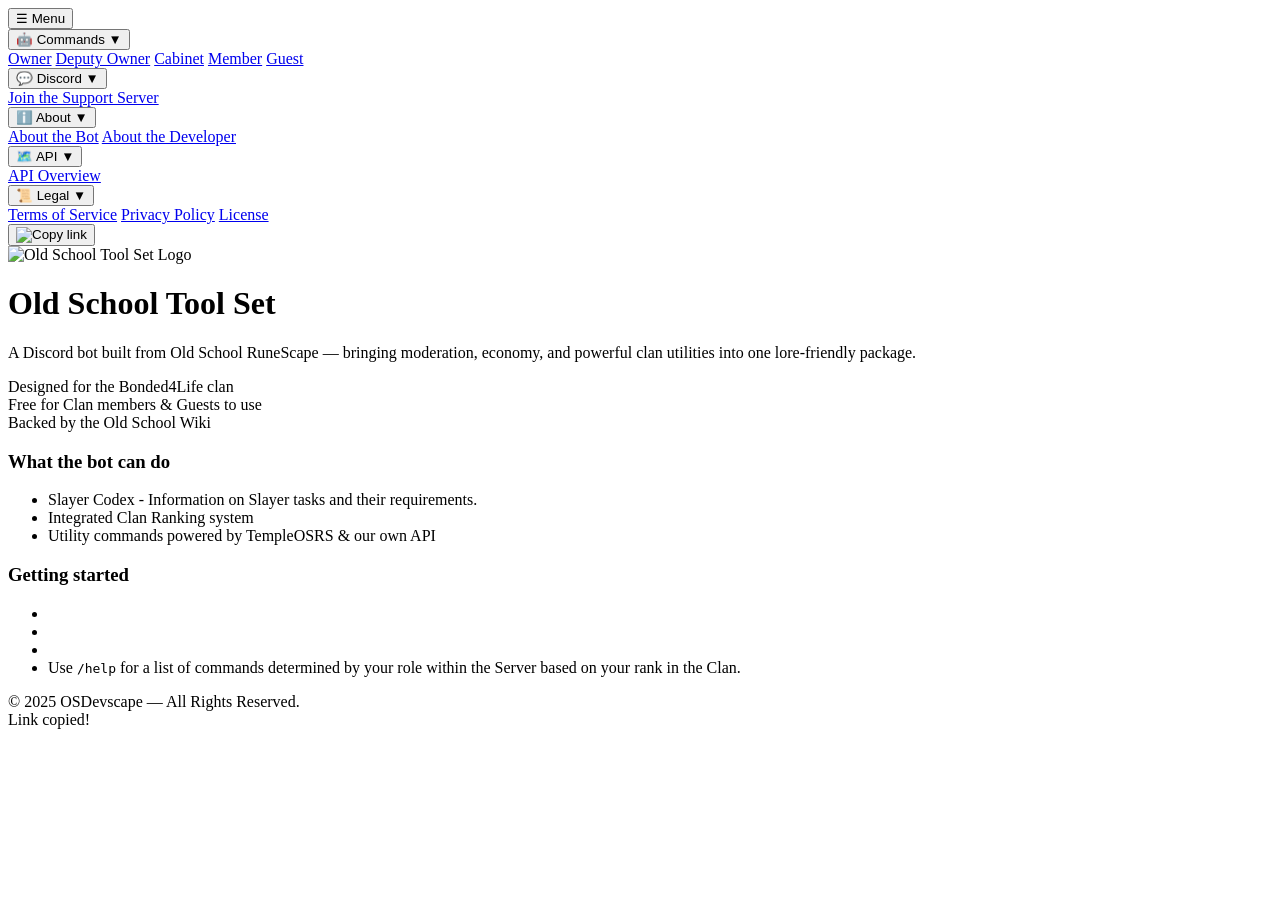
==== index.html @ 15f29271 "Refactor: Remove deprecated commands and clean up codebase - Deleted unused command files related to" ====
<!doctype html>
<html lang="en">

<head>
  <meta charset="utf-8" />
  <meta name="viewport" content="width=device-width,initial-scale=1" />
  <title>Old School Tool Set Bot</title>
  
  <link rel="manifest" href="/manifest.webmanifest">
  <meta name="theme-color" content="#2b2620">
  
  <link rel="canonical" href="/index.html" />
  
  
  <meta property="og:title" content="Old School Tool Set" />
  <meta property="og:description" content="A Discord bot for Old School RuneScape clans, powered by the Old School Tool Set API." />
  <meta property="og:image" content="https://gyazo.com/ec47322dca1b5586ef93be1810f250bf.png" />
  <meta property="og:url" content="https://osts.website/" />
  <meta property="og:type" content="website" />
  
  <meta name="twitter:card" content="summary_large_image" />
  <meta name="twitter:title" content="Old School Tool Set" />
  <meta name="twitter:description" content="A Discord bot for Old School RuneScape clans, powered by the Old School Tool Set API." />
  <meta name="twitter:image" content="https://gyazo.com/ec47322dca1b5586ef93be1810f250bf.png" />
  
  <link rel="stylesheet" href="styles.css">
</head>

<script>
  if ('serviceWorker' in navigator) {
    window.addEventListener('load', function() {
      navigator.serviceWorker
        .register('/service-worker.js')
        .catch(console.error);
    });
  }
</script>

<body class="home-page">
  <header class="flex-header">
    <button class="hamburger" aria-label="Toggle menu" aria-expanded="false">
      ☰ Menu
    </button>
    
<nav class="main-nav">
  <!-- Commands dropdown -->
  <div class="dropdown">
    <button class="dropbtn" onclick="toggleDropdown(event, 'commandsDropdown')">
      🤖 Commands ▼
    </button>
    <div class="dropdown-content" id="commandsDropdown">
      <a href="/Pages/Bot/Commands/owner.html">Owner</a>
      <a href="/Pages/Bot/Commands/deputy.html">Deputy Owner</a>
      <a href="/Pages/Bot/Commands/cabinet.html">Cabinet</a>
      <a href="/Pages/Bot/Commands/member.html">Member</a>
      <a href="/Pages/Bot/Commands/guest.html">Guest</a>
    </div>
  </div>
  
  <!-- Discord dropdown (NEW) -->
  <div class="dropdown">
    <button class="dropbtn" onclick="toggleDropdown(event, 'discordDropdown')">
      💬 Discord ▼
    </button>
    <div class="dropdown-content" id="discordDropdown">
      <a href="/Pages/discord.html">Join the Support Server</a>
    </div>
  </div>
  
  <!-- About dropdown -->
  <div class="dropdown">
    <button class="dropbtn" onclick="toggleDropdown(event, 'aboutDropdown')">
      ℹ️ About ▼
    </button>
    <div class="dropdown-content" id="aboutDropdown">
      <a href="/Pages/About/bot.html">About the Bot</a>
      <a href="/Pages/About/dev.html">About the Developer</a>
    </div>
  </div>
  
  <!-- API dropdown -->
  <div class="dropdown">
    <button class="dropbtn" onclick="toggleDropdown(event, 'apiDropdown')">
      🗺️ API ▼
    </button>
    <div class="dropdown-content" id="apiDropdown">
      <a href="/API/overview.html">API Overview</a>
    </div>
  </div>
  
  <!-- Legal dropdown -->
  <div class="dropdown">
    <button class="dropbtn" onclick="toggleDropdown(event, 'legalDropdown')">
      📜 Legal ▼
    </button>
    <div class="dropdown-content" id="legalDropdown">
      <a href="/Pages/Legal/terms.html">Terms of Service</a>
      <a href="/Pages/Legal/privacy.html">Privacy Policy</a>
      <a href="/Pages/Legal/license.html">License</a>
    </div>
  </div>
</nav>
    
    <!-- Page copy button -->
    <button class="copy-link" title="Copy page link" onclick="copyCurrentUrl(event)">
      <img src="https://i.gyazo.com/b560a214d3ef3ca74e0326b766b10a38.png" alt="Copy link" width="24" height="24">
    </button>
  </header>
  
  <div class="wrapper">
    <img src="https://gyazo.com/ec47322dca1b5586ef93be1810f250bf.png" alt="Old School Tool Set Logo" class="logo" />
    
    <h1>Old School Tool Set</h1>
    <p class="hero-text">
      A Discord bot built from Old School RuneScape — bringing moderation, economy, and powerful clan utilities into one lore‑friendly package.
    </p>
    
    <div class="pill-row">
      <div class="pill">Designed for the Bonded4Life clan</div>
      <div class="pill">Free for Clan members & Guests to use</div>
      <div class="pill">Backed by the Old School Wiki</div>
    </div>
    

    
    <div class="panel">
      <h3>What the bot can do</h3>
      <ul class="feature-list">
        <li>Slayer Codex - Information on Slayer tasks and their requirements.</li>
        <li>Integrated Clan Ranking system</li>

        <li>Utility commands powered by TempleOSRS & our own API</li>
      </ul>
    </div>
    
    <div class="panel">
      <h3>Getting started</h3>
      <ul class="feature-list">
        <li></li>
        <li></li>
        <li></li>
        <li>Use <code>/help</code> for a list of commands determined by your role within the Server based on your rank in the Clan.</li>
      </ul>
    </div>
  </div>
  
  <footer>
    © 2025 OSDevscape — All Rights Reserved.
  </footer>
  
  <div id="copy-toast">Link copied!</div>
  
  <script src="/main.js"></script>
</body>

</html>
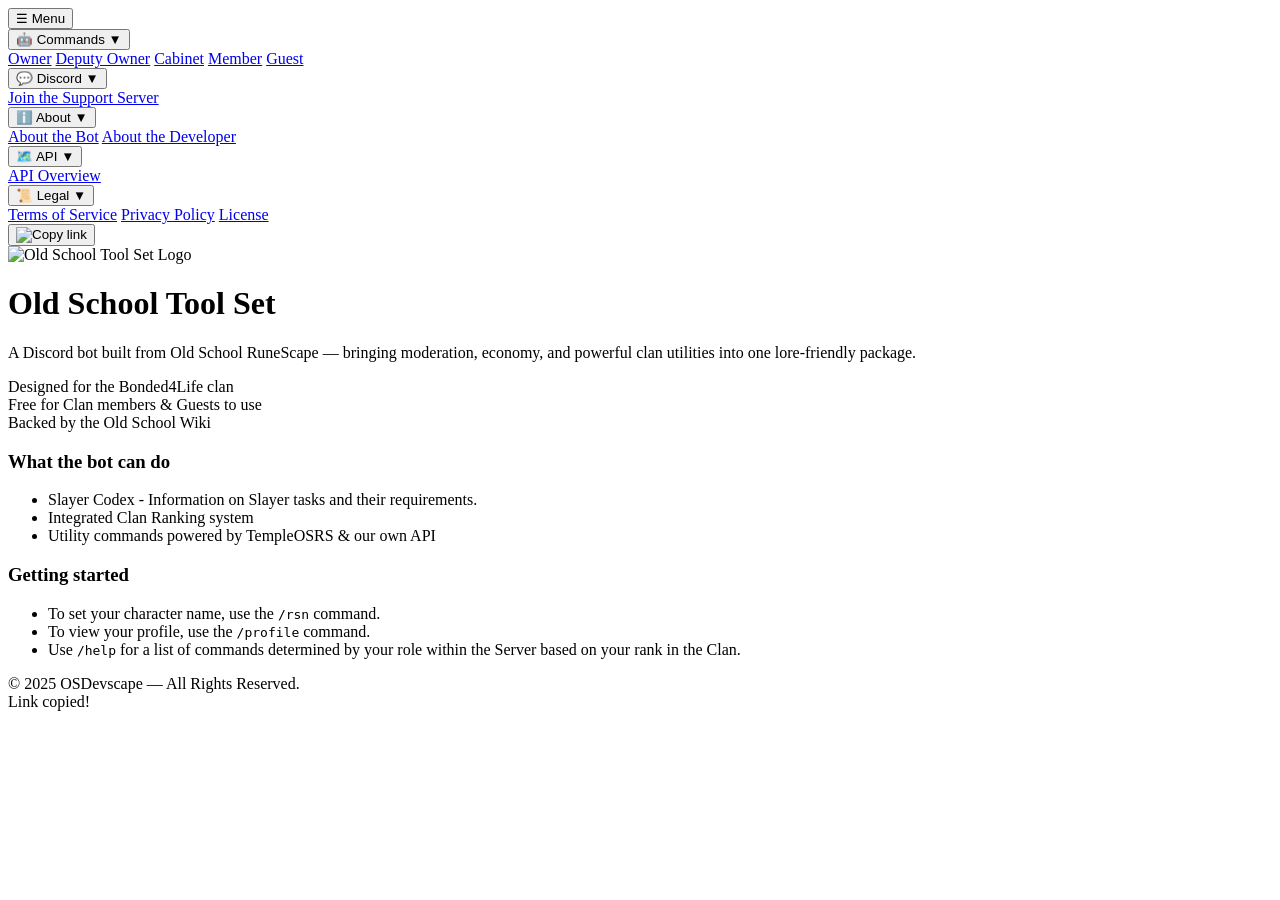
==== commit bc3dfced: "Update index.html: Add command usage instructions to the feature list" ====
--- a/index.html
+++ b/index.html
@@ -136,9 +136,8 @@
     <div class="panel">
       <h3>Getting started</h3>
       <ul class="feature-list">
-        <li></li>
-        <li></li>
-        <li></li>
+        <li>To set your character name, use the <code>/rsn</code> command.</li>
+        <li>To view your profile, use the <code>/profile</code> command.</li>
         <li>Use <code>/help</code> for a list of commands determined by your role within the Server based on your rank in the Clan.</li>
       </ul>
     </div>
